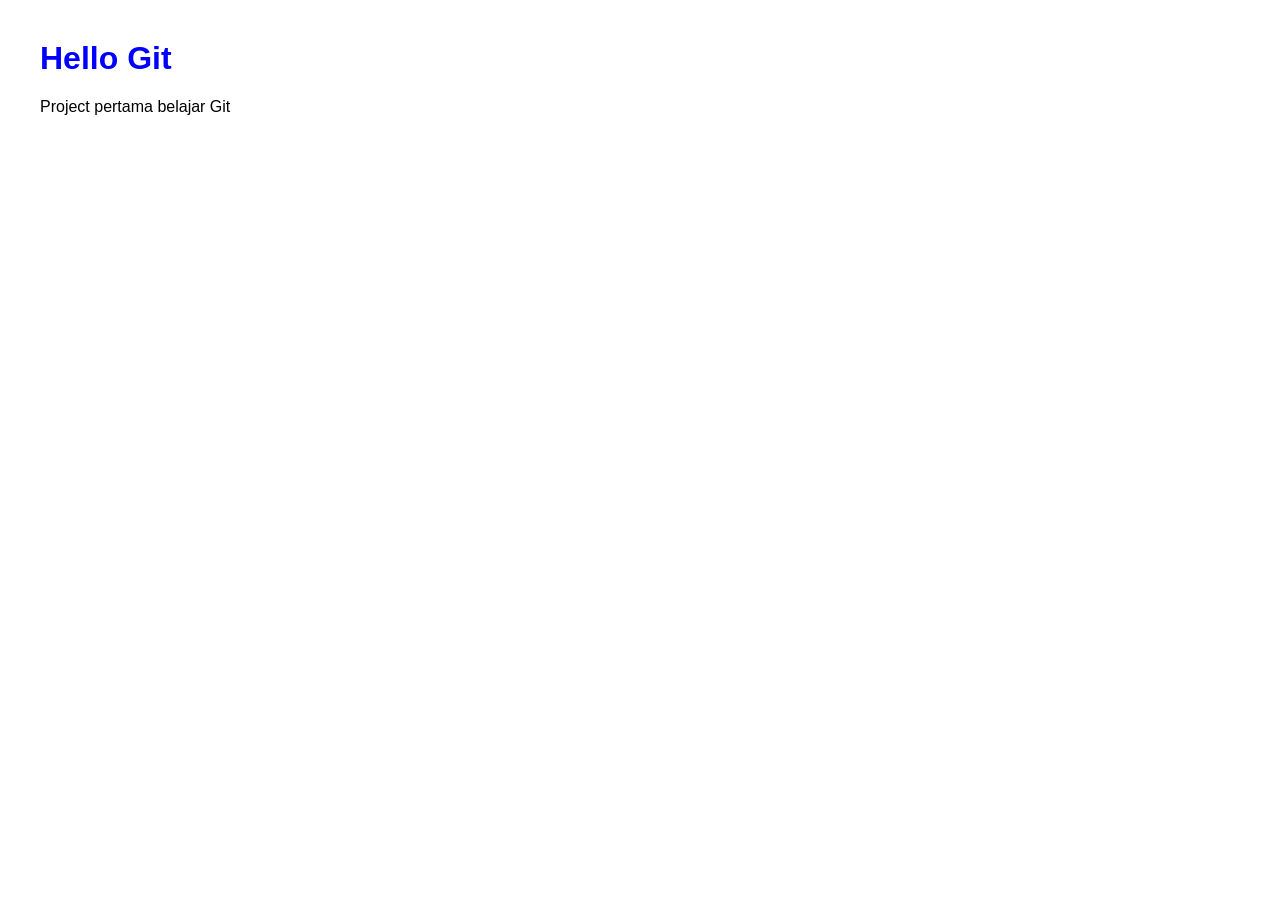
==== index.html @ 60b0081e "initialize new project" ====
<!doctype html>
<html>
  <head>
    <title>Belajar Git</title>
    <link rel="stylesheet" href="style.css" />
  </head>
  <body>
    <h1>Hello Git</h1>
    <p>Project pertama belajar Git</p>
  </body>
</html>
---- style.css ----
body {
  font-family: Arial;
  margin: 40px;
}

h1 {
  color: blue;
}
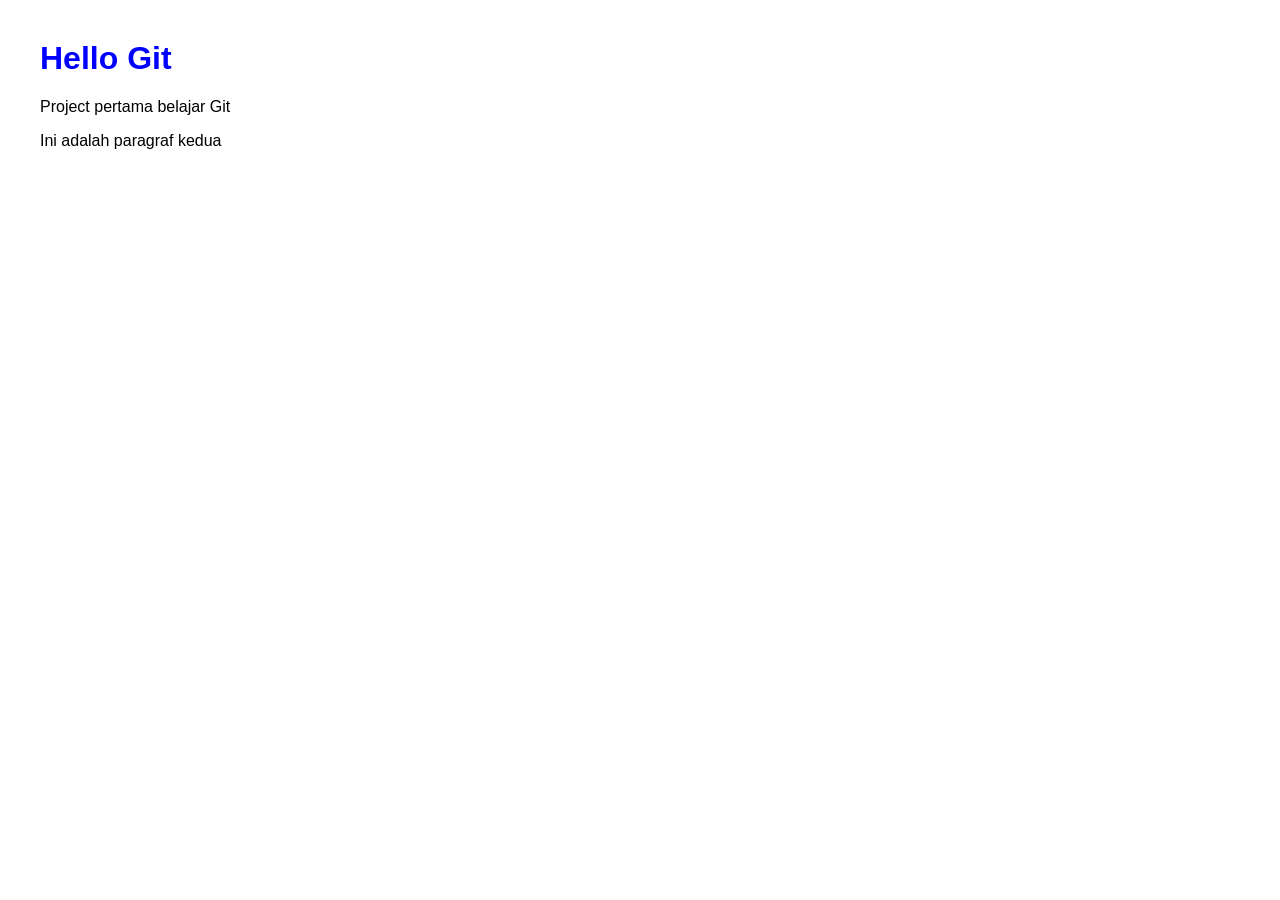
==== commit 137e02c9: "Penambahan paragraf" ====
--- a/index.html
+++ b/index.html
@@ -7,5 +7,6 @@
   <body>
     <h1>Hello Git</h1>
     <p>Project pertama belajar Git</p>
+    <p>Ini adalah paragraf kedua</p>
   </body>
 </html>
